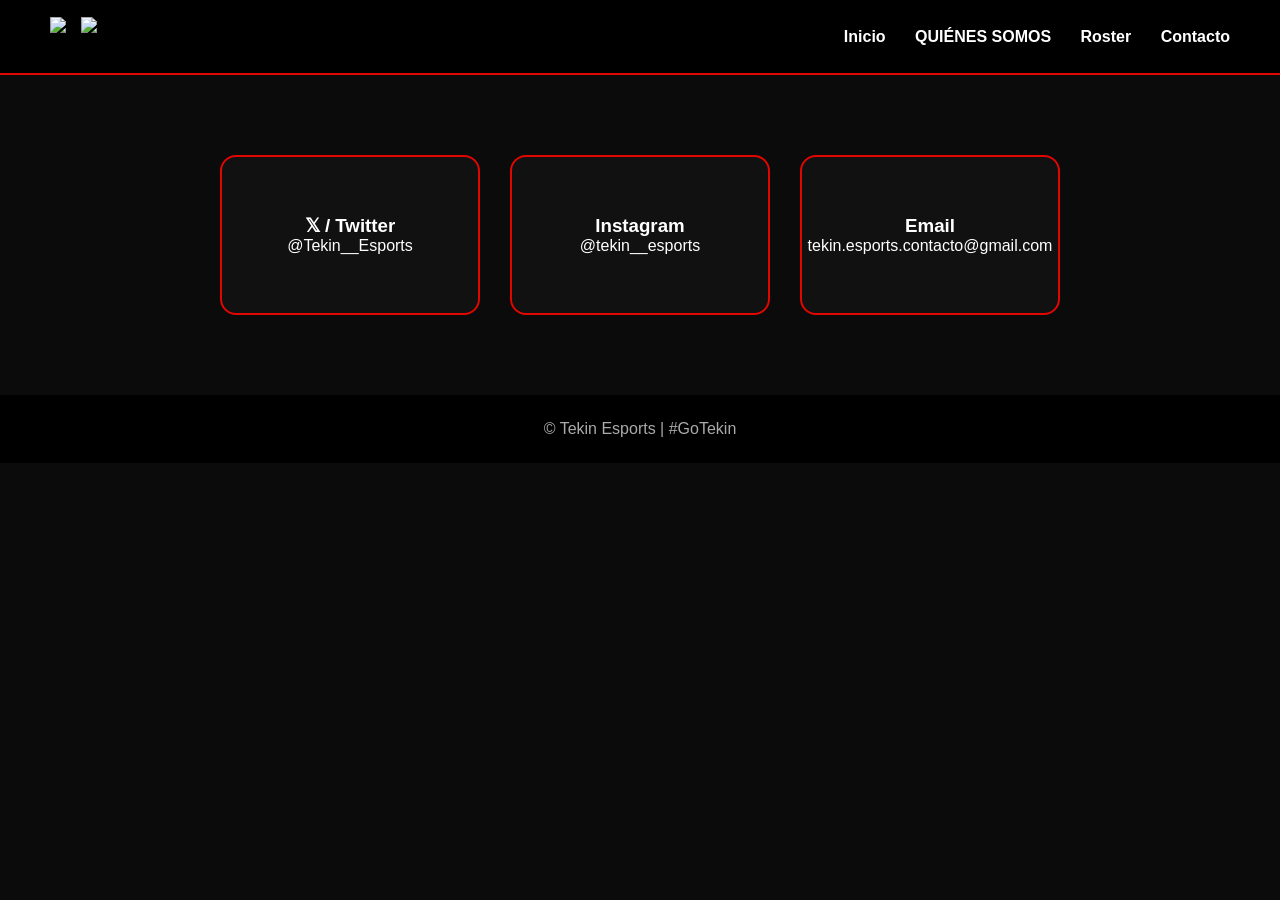
==== contacto.html @ b9a957d0 "iumii" ====
<!DOCTYPE html>
<html lang="es">
<head>
  <meta charset="UTF-8">
  <title> | Tekin Esports</title>
  <link rel="stylesheet" href="style.css">
</head>

<body>

<div id="logo-transition">
  <img src="img/logo-tekin.png" alt="Tekin Esports">
</div>


<header class="navbar">


  <div class="brand">
    <img src="img/logo-tekin.png">
    <img src="img/letra-tekin.png" class="text-logo">
  </div>
  <nav class="menu">
    <a href="index.html">Inicio</a>
    <a href="quienessomos.html">QUIÉNES SOMOS</a>
    <a href="roster.html">Roster</a>
    <a href="contacto.html">Contacto</a>
  </nav>
</header>

<section class="contact-section">

  <a href="https://x.com/Tekin__Esports" target="_blank" class="contact-card link-card x">
    <h3>𝕏 / Twitter</h3>
    <p>@Tekin__Esports</p>
  </a>

  <a href="https://www.instagram.com/tekin__esports/" target="_blank" class="contact-card link-card ig">
    <h3>Instagram</h3>
    <p>@tekin__esports</p>
  </a>

  <a class="contact-card link-card mail">
    <h3>Email</h3>
    <p>tekin.esports.contacto@gmail.com</p>
  </a>

</section>



<footer class="footer">
  © Tekin Esports | #GoTekin
</footer>

<script>
  const transition = document.getElementById("logo-transition");
  const links = document.querySelectorAll("a");

  links.forEach(link => {
    link.addEventListener("click", e => {
      const href = link.getAttribute("href");

      if (href && !href.startsWith("#")) {
        e.preventDefault();
        transition.classList.add("active");

        setTimeout(() => {
          window.location.href = href;
        }, 600);
      }
    });
  });
</script>


</body>
</html>
---- style.css ----
:root {
  --negro: #0b0b0b;
  --gris: #141414;
  --rojo: #e10600;
  --blanco: #ffffff;
}

* {
  margin: 0;
  padding: 0;
  box-sizing: border-box;
  font-family: Arial, sans-serif;
}

html {
  scroll-behavior: smooth;
}

body {
  background: var(--negro);
  color: var(--blanco);
  padding-top: 70px;
}

/* NAVBAR */
.navbar {
  position: fixed;
  top: 0;
  left: 0;
  width: 100%;
  height: 70px;
  background: black;
  display: flex;
  justify-content: space-between;
  align-items: center;
  padding: 0 60px;
  border-bottom: 2px solid var(--rojo);
  z-index: 1000;
}

.logo {
  font-size: 22px;
  font-weight: bold;
}

.logo span {
  color: var(--rojo);
}

.menu a {
  margin-left: 25px;
  color: white;
  text-decoration: none;
  font-weight: 600;
}

.menu a:hover {
  color: var(--rojo);
}

/* HERO */
.hero {
  height: 90vh;
  background: linear-gradient(180deg, black, var(--gris));
  display: flex;
  flex-direction: column;
  justify-content: center;
  align-items: center;
  text-align: center;
}

.hero h1 {
  font-size: 48px;
  letter-spacing: 2px;
}

.hero p {
  margin: 15px 0;
  color: #ccc;
}

.hero button {
  padding: 14px 35px;
  background: var(--rojo);
  border: none;
  color: white;
  font-size: 16px;
  cursor: pointer;
}

.hero button:hover {
  background: darkred;
}

/* SECCIONES */
.section {
  padding: 80px 60px;
  text-align: center;
}

.section h2 {
  margin-bottom: 40px;
  font-size: 32px;
}

.dark {
  background: #0f0f0f;
}

.contact {
  background: black;
  color: #ccc;
}

/* CARDS */
.cards {
  display: flex;
  justify-content: center;
  gap: 30px;
  flex-wrap: wrap;
}

.card {
  background: var(--gris);
  padding: 30px;
  width: 220px;
  border-bottom: 4px solid var(--rojo);
}

/* FOOTER */
.footer {
  background: black;
  padding: 25px;
  text-align: center;
  color: #aaa;
}
.navbar {
  position: fixed;
  top: 0;
  width: 100%;
  height: 75px;
  background: rgba(0,0,0,0.95);
  display: flex;
  justify-content: space-between;
  align-items: center;
  padding: 0 50px;
  border-bottom: 2px solid #e10600;
  z-index: 1000;
}

.brand {
  display: flex;
  align-items: center;
  gap: 15px;
}

.brand img {
  height: 45px;
}

.text-logo {
  height: 30px;
}

.menu a {
  margin-left: 25px;
  color: white;
  text-decoration: none;
  font-weight: 600;
}

.menu a:hover {
  color: #e10600;
}
body {
  padding-top: 75px;
  background: black;
  color: white;
}

.hero {
  height: 100vh;
  background: 
    linear-gradient(rgba(0,0,0,0.7), rgba(0,0,0,0.9)),
    url("img/fondo.jpg") center/cover no-repeat;
  display: flex;
  flex-direction: column;
  justify-content: center;
  align-items: center;
  text-align: center;
}

.hero h1 {
  font-size: 60px;
  letter-spacing: 4px;
}

.hero p {
  margin: 15px 0;
  color: #ccc;
}

.hero button {
  margin-top: 25px;
  padding: 14px 40px;
  background: #e10600;
  border: none;
  color: white;
  font-size: 16px;
  cursor: pointer;
}

.hero button:hover {
  background: darkred;
}
:root {
  --negro: #0b0b0b;
  --gris: #141414;
  --rojo: #e10600;
  --blanco: #ffffff;
}

* {
  margin: 0;
  padding: 0;
  box-sizing: border-box;
  font-family: Arial, sans-serif;
}

html {
  scroll-behavior: smooth;
}

body {
  background: var(--negro);
  color: var(--blanco);
  padding-top: 75px;
}

/* NAVBAR */
.navbar {
  position: fixed;
  top: 0;
  width: 100%;
  height: 75px;
  background: rgba(0,0,0,0.95);
  display: flex;
  justify-content: space-between;
  align-items: center;
  padding: 0 50px;
  border-bottom: 2px solid var(--rojo);
  z-index: 1000;
}

.brand {
  display: flex;
  align-items: center;
  gap: 15px;
}

.brand img {
  height: 40px;
}

.text-logo {
  height: 28px;
}

.menu a {
  margin-left: 25px;
  color: white;
  text-decoration: none;
  font-weight: 600;
}

.menu a:hover {
  color: var(--rojo);
}

/* HERO */
.hero {
  height: 100vh;
  background:
    linear-gradient(rgba(0,0,0,0.7), rgba(0,0,0,0.9)),
    url("img/fondo.jpg") center/cover no-repeat;
  display: flex;
  flex-direction: column;
  justify-content: center;
  align-items: center;
  text-align: center;
}

.hero h1 {
  font-size: 60px;
  letter-spacing: 4px;
}

.hero p {
  margin: 15px 0;
  color: #ccc;
}

.hero button {
  margin-top: 25px;
  padding: 14px 40px;
  background: var(--rojo);
  border: none;
  color: white;
  font-size: 16px;
  cursor: pointer;
}

.hero button:hover {
  background: darkred;
}

/* PAGE TITLE */
.page-title {
  margin-top: 40px;
  margin-bottom: 40px;
  text-align: center;
  font-size: 42px;
}

/* CARDS */
.cards {
  display: flex;
  justify-content: center;
  gap: 30px;
  flex-wrap: wrap;
  padding: 0 40px 60px;
}

.card {
  background: var(--gris);
  width: 240px;
  padding: 30px;
  text-align: center;
  border-bottom: 4px solid var(--rojo);
  transition: 0.3s;
}

.card:hover {
  transform: translateY(-10px);
}

.card span {
  color: #aaa;
  font-size: 14px;
}

/* FOOTER */
.footer {
  background: black;
  padding: 25px;
  text-align: center;
  color: #aaa;
}    











.section-title {
  text-align: center;
  margin: 50px 0 30px;
  font-size: 32px;
}


.valorant-btn {
  margin-top: 25px;
  padding: 14px 40px;
  background: #e10600;
  color: white;
  text-decoration: none;
  font-weight: bold;
  border-radius: 4px;
  transition: 0.3s;
}

.valorant-btn:hover {
  background: darkred;
  transform: scale(1.05);
}



.roster-grid {
  display: grid;
  grid-template-columns: repeat(auto-fit, minmax(220px, 1fr));
  gap: 25px;
  max-width: 1100px;
  margin: auto;
}







.player-box {
  background: linear-gradient(180deg, #111, #0b0b0b);
  border: 1px solid #222;
  border-radius: 10px;
  padding: 20px;
  text-align: center;
  position: relative;
  overflow: hidden;
  transition: 0.35s;
}

.player-box::before {
  content: "";
  position: absolute;
  top: 0;
  left: -100%;
  width: 100%;
  height: 100%;
  background: linear-gradient(
    120deg,
    transparent,
    rgba(225,6,0,0.4),
    transparent
  );
  transition: 0.5s;
}

.player-box:hover::before {
  left: 100%;
}








.player-box:hover {
  transform: translateY(-10px);
  box-shadow: 0 0 25px rgba(225,6,0,0.6);
}

.player-box img {
  height: 230px;
}

.role {
  color: #e10600;
  font-weight: bold;
  margin-top: 15px;
}

.player-box h3 {
  margin: 8px 0;
  font-size: 20px;
}

.country {
  color: #aaa;
  font-size: 14px;
}








.valorant-hero {
  height: 60vh;
  background: url("img/valorant-bg.jpg") center/cover no-repeat;
  position: relative;
}

.valorant-overlay {
  background: rgba(0,0,0,0.75);
  height: 100%;
  display: flex;
  flex-direction: column;
  justify-content: center;
  align-items: center;
  text-align: center;
}

.valorant-overlay h1 {
  font-size: 70px;
  letter-spacing: 4px;
}

.valorant-overlay p {
  margin-top: 10px;
  font-size: 18px;
  color: #ccc;
}





.divider {
  width: 120px;
  height: 4px;
  background: #e10600;
  margin: 60px auto;
}





.section-title {
  text-transform: uppercase;
  letter-spacing: 3px;
}





#logo-transition {
  position: fixed;
  inset: 0;
  background: #000;
  display: flex;
  justify-content: center;
  align-items: center;
  z-index: 9999;
  opacity: 0;
  pointer-events: none;
  transition: opacity 0.3s ease;
}

#logo-transition.active {
  opacity: 1;
}

#logo-transition img {
  width: 300px;          /* LOGO GRANDE */
  opacity: 0;
  transform: scale(0.6);
  transition: all 0.6s ease;
}

#logo-transition.active img {
  opacity: 1;
  transform: scale(1);
}

.link-card {
  text-decoration: none;
  cursor: pointer;
}

.link-card:hover {
  transform: translateY(-10px) scale(1.02);
}

/* X */
.link-card.x:hover {
  box-shadow: 0 0 25px rgba(255,255,255,0.4);
}

/* Instagram */
.link-card.ig:hover {
  box-shadow: 0 0 25px rgba(225,6,0,0.6);
}

/* Email */
.link-card.mail:hover {
  box-shadow: 0 0 25px rgba(225,6,0,0.6);
}




/* CONTACTO */
.contact-section {
  display: flex;
  justify-content: center;
  gap: 30px;
  padding: 80px 20px;
  flex-wrap: wrap;
}

.contact-card {
  width: 260px;
  height: 160px;
  background: #111;
  border: 2px solid #e10600;
  border-radius: 16px;
  display: flex;
  flex-direction: column;
  justify-content: center;
  align-items: center;
  color: white;
  transition: all 0.3s ease;
  text-align: center;
}

/* convertir card en botón */
.link-card {
  text-decoration: none;
  cursor: pointer;
}

.link-card:hover {
  transform: translateY(-10px) scale(1.05);
}

/* X */
.link-card.x:hover {
  box-shadow: 0 0 30px rgba(255,255,255,0.5);
}

/* Instagram */
.link-card.ig:hover {
  box-shadow: 0 0 30px rgba(225,6,0,0.7);
}

/* Email */
.link-card.mail:hover {
  box-shadow: 0 0 30px rgba(225,6,0,0.7);
}











/* HERO */
.home-hero {
  height: 90vh;
  background: url("img/home-bg.jpg") center/cover no-repeat;
  position: relative;
}

.home-overlay {
  background: rgba(0,0,0,0.75);
  height: 100%;
  display: flex;
  flex-direction: column;
  justify-content: center;
  align-items: center;
  text-align: center;
}

.home-logo {
  width: 180px;
  margin-bottom: 20px;
}

.home-hero h1 {
  font-size: 70px;
  letter-spacing: 4px;
}

.home-hero p {
  color: #ccc;
  margin-top: 10px;
  font-size: 18px;
}

/* BOTONES */
.home-buttons {
  margin-top: 35px;
  display: flex;
  gap: 20px;
}

.btn-main {
  padding: 14px 40px;
  background: #e10600;
  color: white;
  text-decoration: none;
  font-weight: bold;
  border-radius: 4px;
  transition: 0.3s;
}

.btn-main:hover {
  background: darkred;
  transform: scale(1.05);
}

.btn-secondary {
  padding: 14px 40px;
  border: 2px solid #e10600;
  color: white;
  text-decoration: none;
  font-weight: bold;
  border-radius: 4px;
  transition: 0.3s;
}

.btn-secondary:hover {
  background: #e10600;
}

/* INFO */
.home-info {
  display: flex;
  justify-content: center;
  gap: 30px;
  padding: 80px 20px;
  flex-wrap: wrap;
}

.info-box {
  width: 260px;
  background: #111;
  border: 1px solid #222;
  padding: 30px;
  text-align: center;
  border-radius: 10px;
  transition: 0.3s;
}

.info-box:hover {
  transform: translateY(-10px);
  box-shadow: 0 0 20px rgba(225,6,0,0.5);
}

/* CTA */
.home-cta {
  background: linear-gradient(180deg, #000, #0b0b0b);
  padding: 100px 20px;
  text-align: center;
}

.home-cta h2 {
  font-size: 40px;
  margin-bottom: 15px;
}

.home-cta p {
  color: #aaa;
  margin-bottom: 30px;
}











/* QUIÉNES SOMOS */
.about-hero {
  height: 70vh;
  background: radial-gradient(circle at top, #1a0000, #000);
  display: flex;
  align-items: center;
  justify-content: center;
  position: relative;
  overflow: hidden;
}

.about-hero::after {
  content: "";
  position: absolute;
  inset: 0;
  background: url("img/texture.png");
  opacity: 0.05;
}

.about-overlay {
  text-align: center;
  z-index: 2;
}

.about-overlay h1 {
  font-size: 3.5rem;
  letter-spacing: 6px;
}

.about-overlay p {
  margin-top: 12px;
  color: #ff1a1a;
  font-weight: 500;
}


.value-card {
  background: linear-gradient(180deg, #0a0a0a, #050505);
  padding: 35px;
  border: 1px solid #1f0000;
  border-left: 5px solid #ff0000;
  box-shadow: 0 0 20px rgba(255, 0, 0, 0.1);
}

.value-card h3 {
  color: #ff0000;
  margin-bottom: 10px;
}

.value-card p {
  font-size: 0.95rem;
  color: #ddd;
}

.about-closing {
  padding: 100px 10%;
  text-align: center;
  background: #000;
}

.about-closing h2 {
  color: #ff0000;
  font-size: 2.2rem;
  letter-spacing: 4px;
}

.about-closing p {
  margin-top: 15px;
  color: #aaa;
}
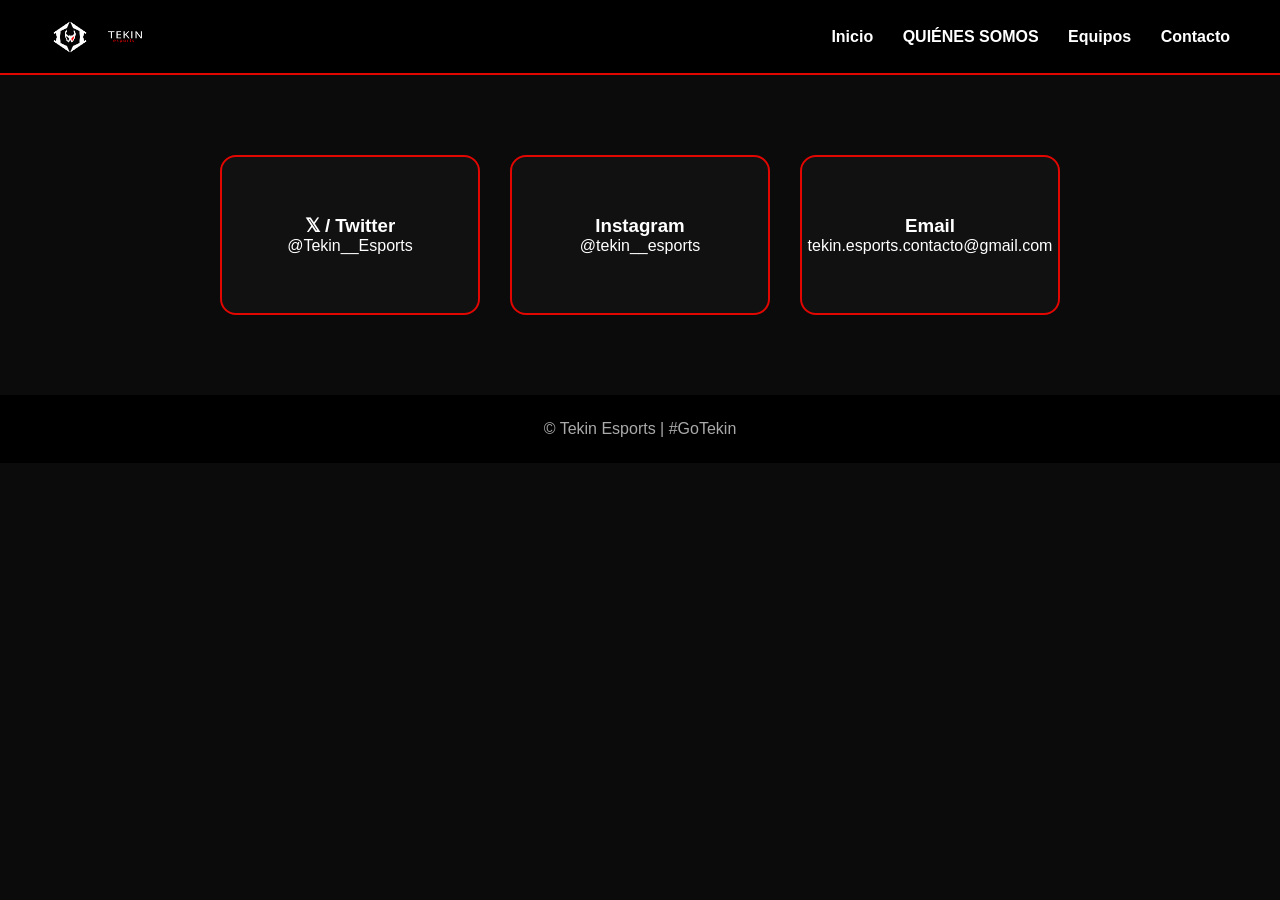
==== commit f82dffa1: "1" ====
--- a/contacto.html
+++ b/contacto.html
@@ -23,7 +23,7 @@
   <nav class="menu">
     <a href="index.html">Inicio</a>
     <a href="quienessomos.html">QUIÉNES SOMOS</a>
-    <a href="roster.html">Roster</a>
+    <a href="roster.html">Equipos</a>
     <a href="contacto.html">Contacto</a>
   </nav>
 </header>
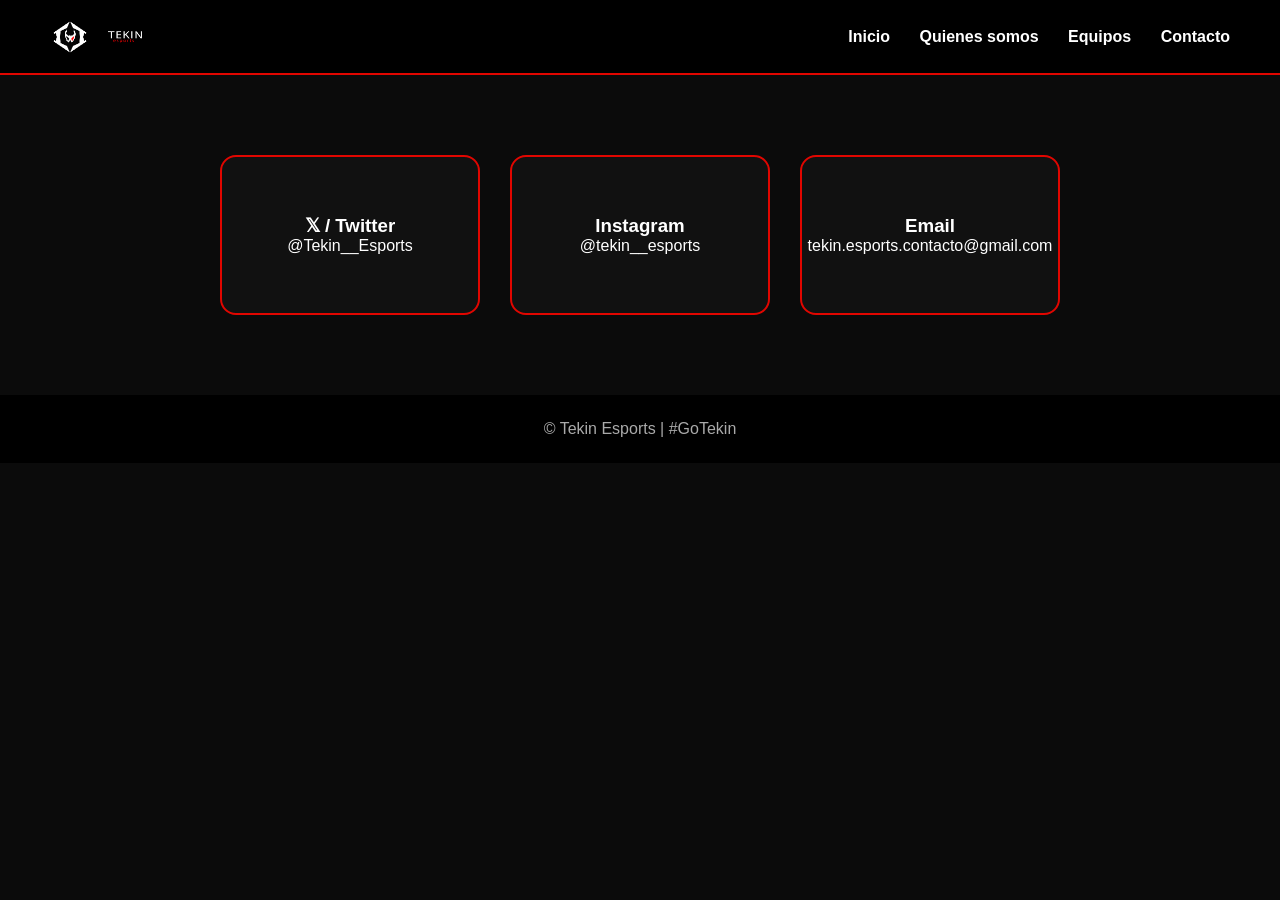
==== commit abac14e6: "1" ====
--- a/contacto.html
+++ b/contacto.html
@@ -22,7 +22,7 @@
   </div>
   <nav class="menu">
     <a href="index.html">Inicio</a>
-    <a href="quienessomos.html">QUIÉNES SOMOS</a>
+    <a href="quienessomos.html">Quienes somos</a>
     <a href="roster.html">Equipos</a>
     <a href="contacto.html">Contacto</a>
   </nav>
